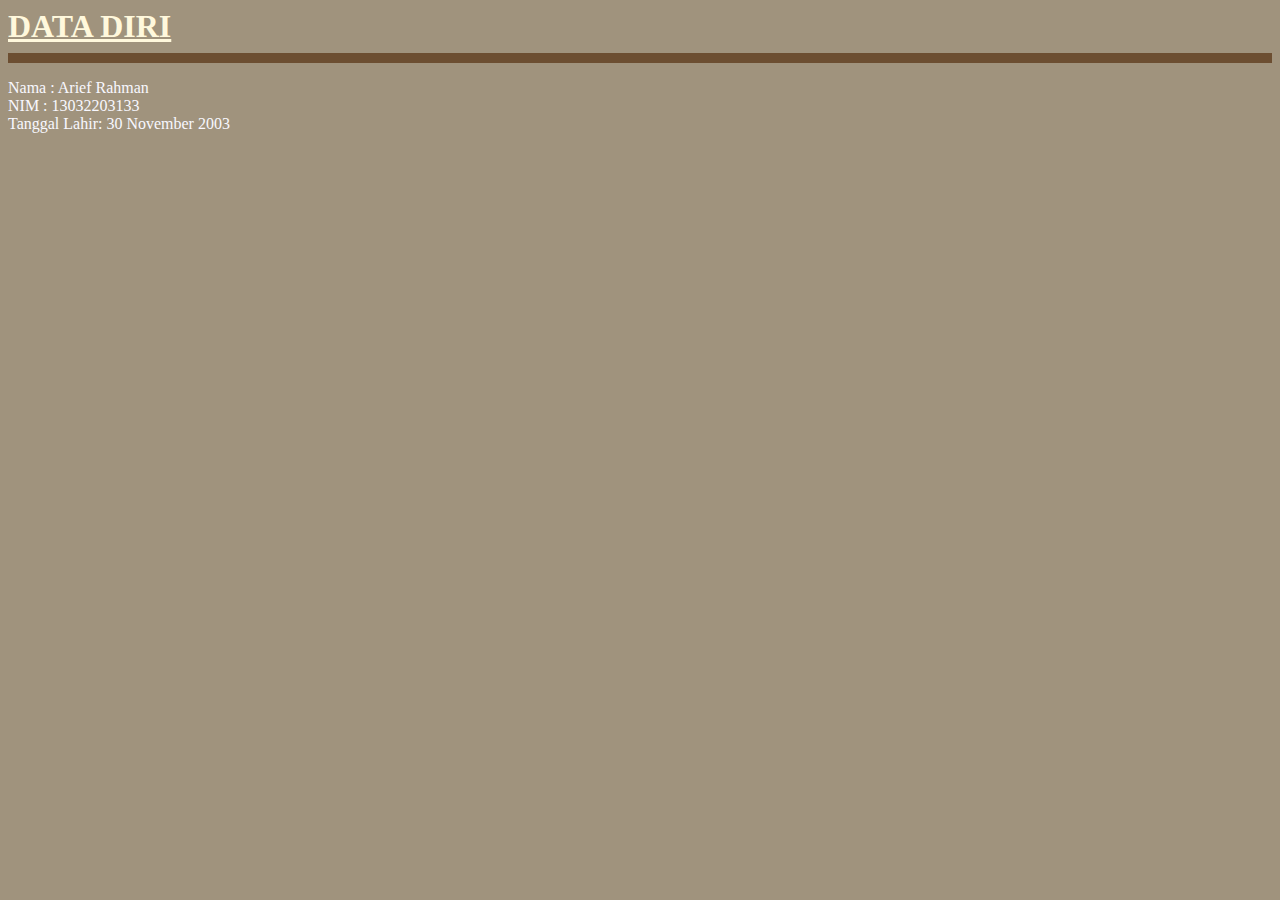
==== ayman.html @ 1cce00d7 "Merge pull request #16 from monicam0n/patch-15" ====
<!DOCTYPE html>
<html lang="en">
    <head>
        <meta charset="UTF-8">
        <meta name="viewport" content="width=device-width, initial-scale=1.0">
        <title>Document</title>
    </head>
    <body bgcolor="A0937D">
        <font color="cornsilk"
        size="6"><b><u>DATA DIRI</u></b></font>
        <br>
        <hr size="10" color=#6C4E31>
        <p ><font color="ghostwhite">
        Nama         : Arief Rahman <br>
        NIM          : 13032203133 <br>
        Tanggal Lahir: 30 November 2003 <br>
        </font></p>
    </body>
</html>
</html>
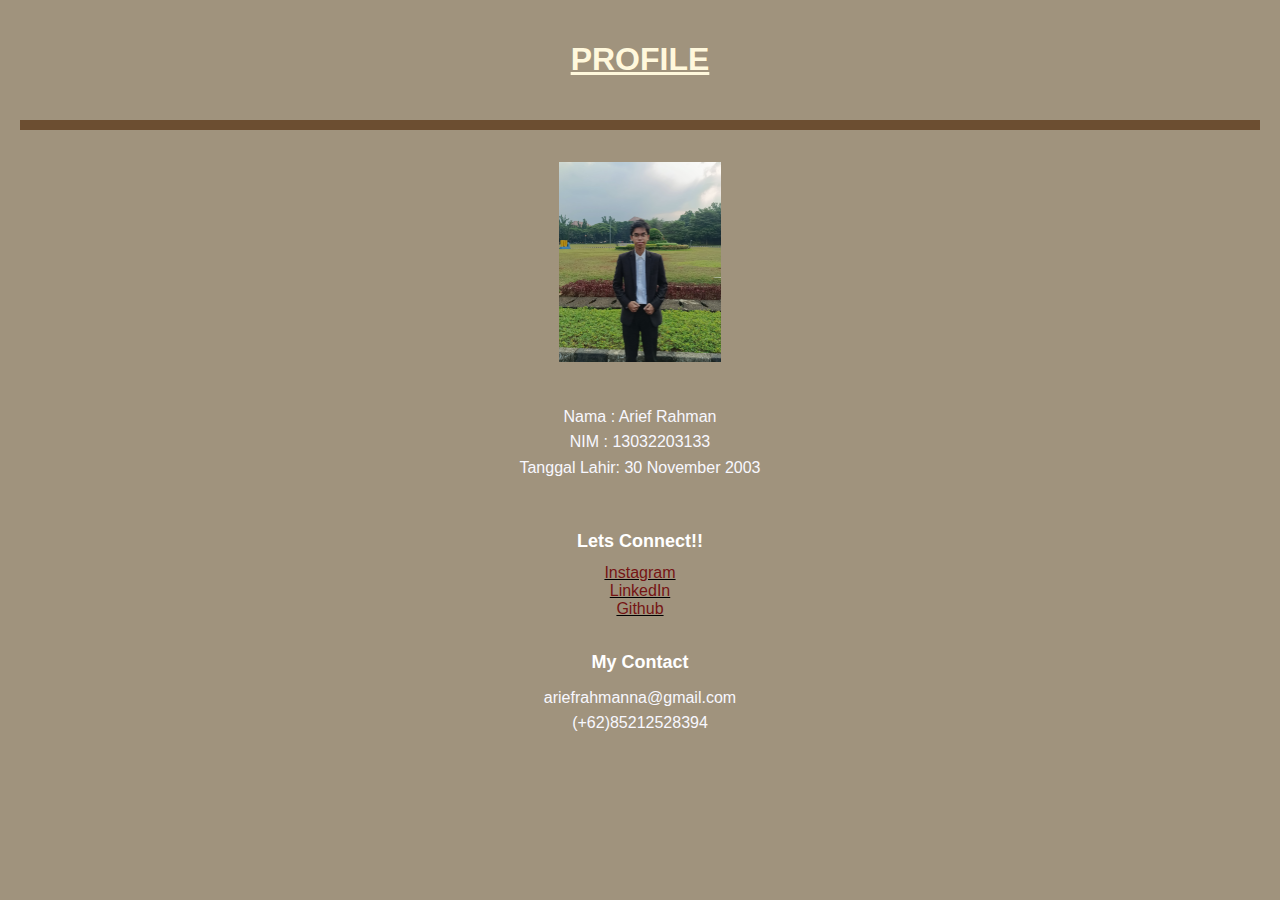
==== commit d2c88485: "update ayman.html, add ayman's profile pict" ====
--- a/ayman.html
+++ b/ayman.html
@@ -1,20 +1,52 @@
 <!DOCTYPE html>
 <html lang="en">
-    <head>
-        <meta charset="UTF-8">
-        <meta name="viewport" content="width=device-width, initial-scale=1.0">
-        <title>Document</title>
-    </head>
-    <body bgcolor="A0937D">
-        <font color="cornsilk"
-        size="6"><b><u>DATA DIRI</u></b></font>
-        <br>
-        <hr size="10" color=#6C4E31>
-        <p ><font color="ghostwhite">
-        Nama         : Arief Rahman <br>
-        NIM          : 13032203133 <br>
-        Tanggal Lahir: 30 November 2003 <br>
-        </font></p>
-    </body>
-</html>
-</html>
+
+<head>
+    <meta charset="UTF-8">
+    <meta name="viewport" content="width=device-width, initial-scale=1.0">
+    <title>Document</title>
+    <link rel="stylesheet" href="styles.css">
+</head>
+
+<body class="body-bg">
+    <h1 class="title">PROFILE</h1>
+    <hr class="separator">
+    <table >
+        <tr>
+            <td>
+                <img class="profile-pict" src="public/ayman-profile-pict.jpg" alt="Profile Picture">
+        </tr>
+            </td>
+        <tr>
+            <td>
+                <p class="data-text">
+                    Nama : Arief Rahman <br>
+                    NIM : 13032203133 <br>
+                    Tanggal Lahir: 30 November 2003 <br>
+                </p>
+            </td>
+        </tr>
+        <tr>
+            <td>
+                <h1 class="contact">Lets Connect!!</h1>
+                <div class="social-media">
+                    <a class="sosmed" href="https://www.instagram.com/ariefrahmano">Instagram</a> <br>
+                    <a class="sosmed" href="https://www.linkedin.com/in/ariefrahmanna">LinkedIn</a> <br>
+                    <a class="sosmed" href="https://github.com/ariefrahmanna">Github</a>
+                </div>
+            </td>
+        </tr>
+        <tr>
+            <td>
+                <h1 class="contact">My Contact</h1>
+                <div class="data-text">
+                    ariefrahmanna@gmail.com <br>
+                    (+62)85212528394
+                </div>
+            </td>
+        </tr>
+    </table>
+
+</body>
+
+</html>--- a/styles.css
+++ b/styles.css
@@ -0,0 +1,124 @@
+body,
+html {
+    height: 100%;
+    margin: 0;
+    display: flex;
+    flex-direction: column;
+    font-family: verdana;
+}
+
+header {
+    background-color: #B17457;
+    color: white;
+    font-size: 20px; /* Size 5 in HTML is roughly 20px */
+}
+
+.header {
+    height: 20%;
+}
+
+.content {
+    height: 70%;
+    display: flex;
+    background-color: #E1D7C6;
+}
+
+#menu {
+    width: 28%;
+    background-color: #E1D7C6;
+
+}
+
+main {
+    width: 60%;
+}
+
+.logo {
+    width: 12%;
+    background-color: #E1D7C6;
+}
+
+footer {
+    height: 10%;
+    width: 100%;
+    position: fixed;
+    bottom: 0;
+    left: 0;
+    border: none;
+    background-color: #4A4947;
+    color: white;
+    font-size: 16px;
+    font-family: verdana;
+}
+
+iframe {
+    border: none;
+    width: 100%;
+    height: 100%;
+}
+
+table {
+    width: 100%;
+}
+
+td {
+    padding: 10px;
+    text-align: center;
+}
+
+td a {
+    color: white;
+    text-decoration: none;
+}
+
+td a:hover {
+    color: black;
+}
+
+body.body-bg {
+    background-color: #A0937D;
+    font-family: Arial, sans-serif;
+    margin: 0;
+    padding: 20px;
+}
+
+h1.title {
+    color: cornsilk;
+    font-size: 2em;
+    text-align: center;
+    text-decoration: underline;
+    font-weight: bold;
+}
+
+hr.separator {
+    border: none;
+    height: 10px;
+    background-color: #6C4E31;
+    margin: 20px 0;
+}
+
+.data-text {
+    color: ghostwhite;
+    font-size: medium;
+    line-height: 1.6;
+}
+
+img.profile-pict{
+    height: 200px;
+    justify-content: center;
+    align-items: center;
+}
+
+.social-media{
+    align-content: center;
+    text-decoration: underline;
+}
+
+a.sosmed{
+    color: rgb(117, 20, 20);
+}
+
+h1.contact{
+    font-size: large;
+    color: white;
+}